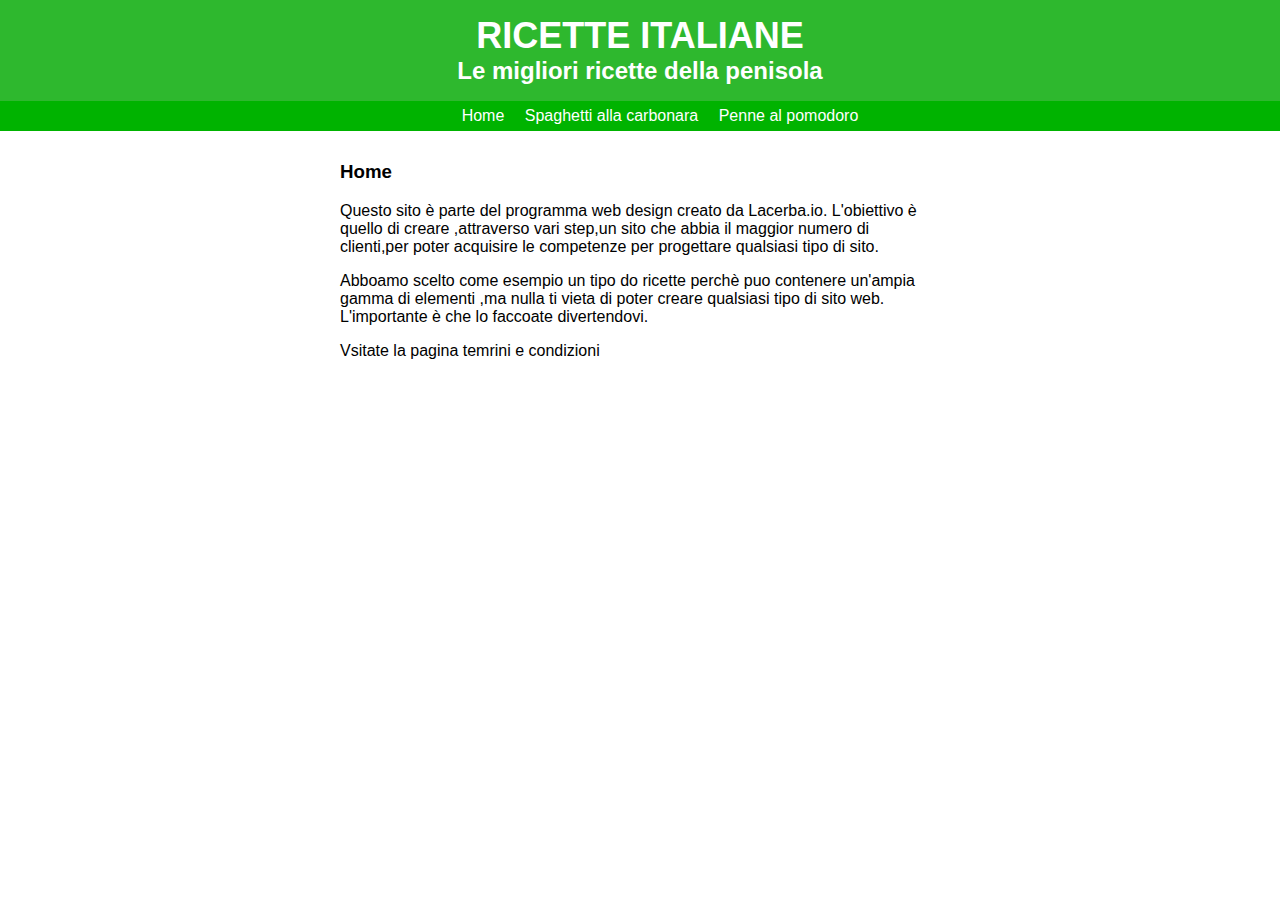
==== index.html @ dd98ce7e "Add files via upload" ====
<!DOCTYPE html>
<html>
<head>
  <meta charset="utf-8">
  <meta name="viewport" content="width=device-width, initial-scale=1">
  <title>Primo sito</title>
  <link rel="stylesheet" type="text/css" href="style/main.css">
</head>
<body>
  <div id="header">
    <a href="index.html" id="head">
  <h1>Ricette italiane</h1>
  <h2>Le migliori ricette della penisola</h2>
  </a> 
  <ul id="nav">
   <li><a href="index.html">Home</a></li>
    <li><a href="carbonara.html">Spaghetti alla carbonara</a></li>
    <li><a href="pomodoro.html">Penne al pomodoro</a></li> 
  </ul>
  </div> 
  <div id="content">
  <h3>Home</h3>
  <p>Questo sito è parte del programma web design creato da Lacerba.io.
  L'obiettivo è quello di creare ,attraverso vari step,un sito che abbia il maggior numero di clienti,per poter acquisire le competenze per progettare qualsiasi tipo di sito.</p>

  <p>Abboamo scelto come esempio un tipo do ricette perchè puo contenere un'ampia gamma di elementi ,ma nulla ti vieta di poter creare qualsiasi tipo di sito web.
  L'importante è che lo faccoate divertendovi.</p>


  <p>Vsitate la pagina <a href="term.html">temrini e condizioni</a></p>

  </div>
</body>
</html>
---- style/main.css ----
/******************GENERAL*****************/

body{
	font-family: corbel,Arial,sans-serif;
	margin: 0;


}

h1{
	font-size: 36PX;

	

}


a{
	text-decoration: none;
	color:#000000
}



/******************HEADER*****************/
#header{
	background-color: #2eb82e;


}


h1{
	font-size: 36PX;
	margin: 0;
	text-align: center;
	padding: 15px 0 0 0;
	text-decoration: none;
	color: #ffffff;
	text-transform: uppercase;

}
H2{
	text-align: center;
	margin: 0;
	color: #ffff;
}

#nav{
	background-color: #00b300;
	text-align: center;
	list-style-type: none;

}

#nav li{
	display: inline-block;
	padding: 6px 8px 6px 8px;

}
#nav li a{
	color:  #ffffff;
}
#nav li:hover{
     background-color: #00ff00;
}

/******************CONTENT*****************/


#content{
	width: 600px;
	margin: 30px auto;

}
#content h4{
	border-bottom: #00ff00 solid 3px;

}
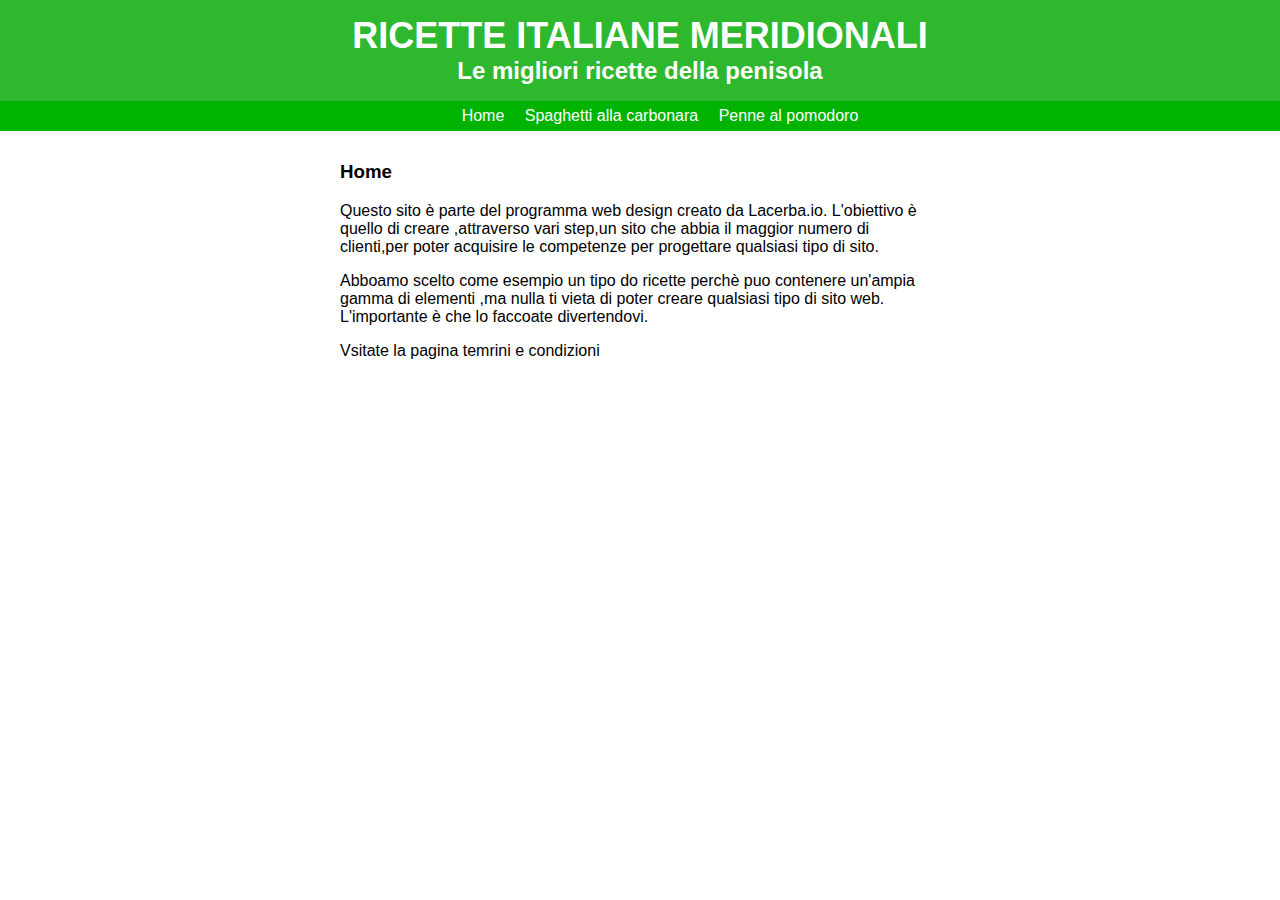
==== commit baed3baa: "Update index.html" ====
--- a/index.html
+++ b/index.html
@@ -9,7 +9,7 @@
 <body>
   <div id="header">
     <a href="index.html" id="head">
-  <h1>Ricette italiane</h1>
+  <h1>Ricette italiane Meridionali</h1>
   <h2>Le migliori ricette della penisola</h2>
   </a> 
   <ul id="nav">
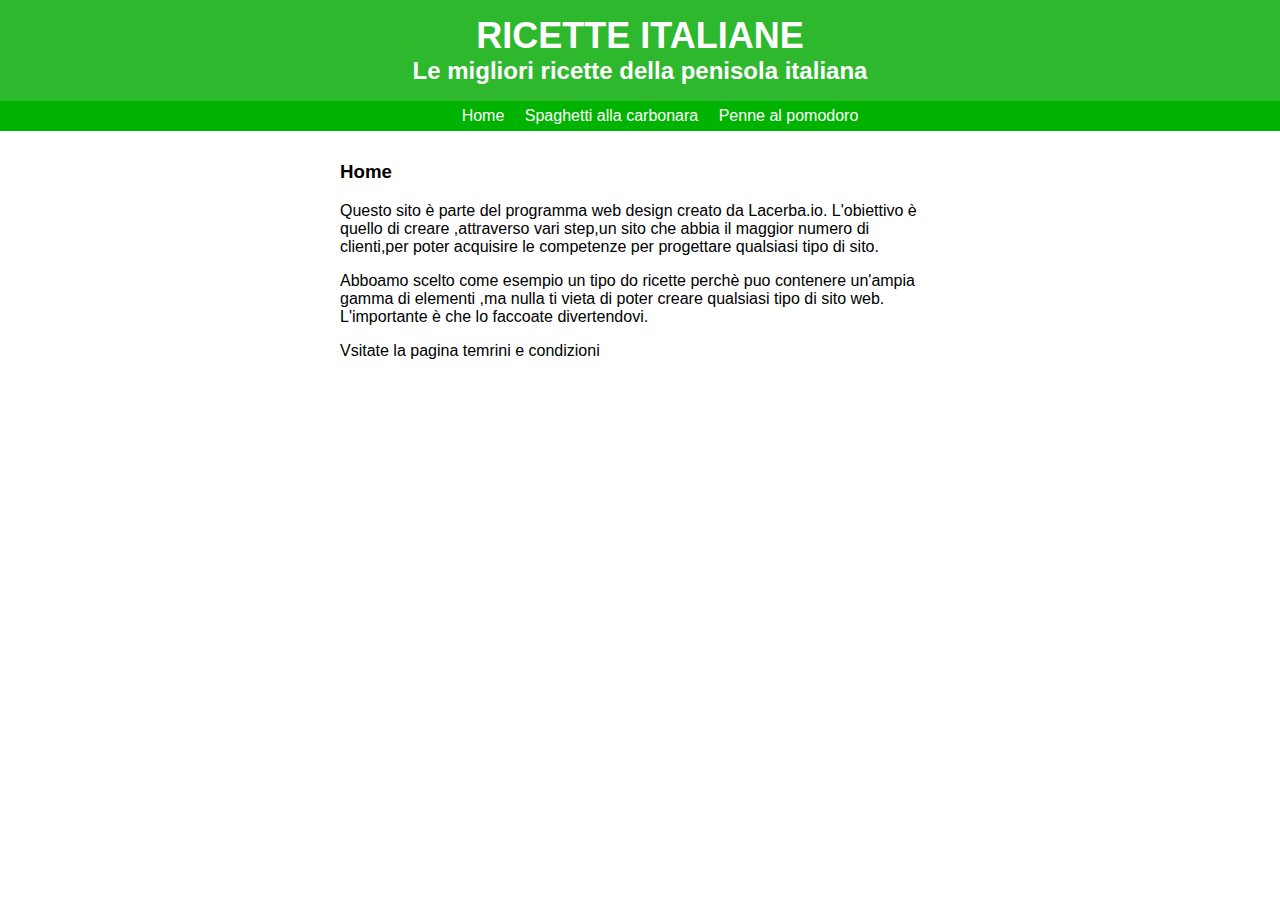
==== commit bcfa5dab: "Update index.html" ====
--- a/index.html
+++ b/index.html
@@ -9,8 +9,8 @@
 <body>
   <div id="header">
     <a href="index.html" id="head">
-  <h1>Ricette italiane Meridionali</h1>
-  <h2>Le migliori ricette della penisola</h2>
+  <h1>Ricette italiane </h1>
+  <h2>Le migliori ricette della penisola italiana</h2>
   </a> 
   <ul id="nav">
    <li><a href="index.html">Home</a></li>
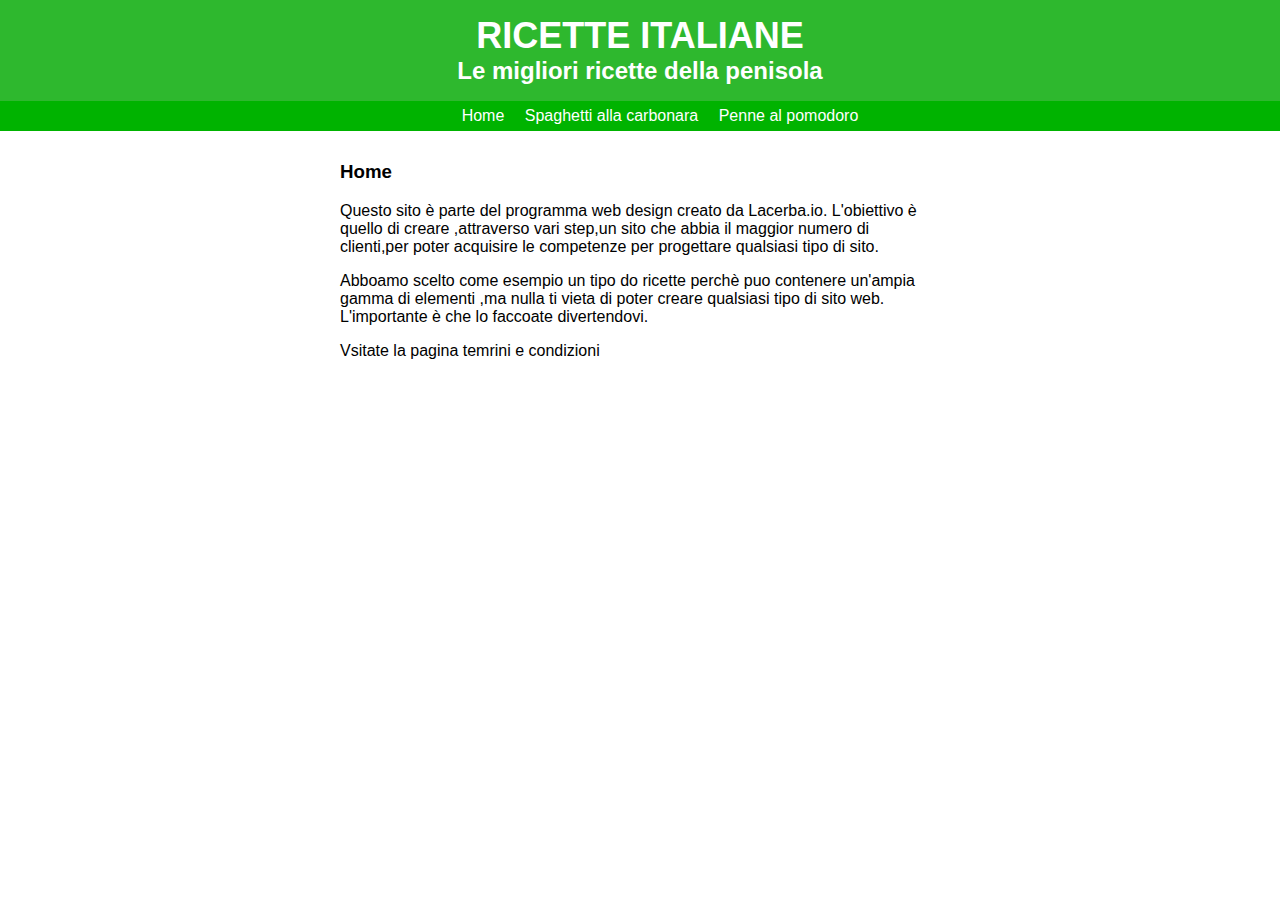
==== commit feb2e5f8: "Update index.html" ====
--- a/index.html
+++ b/index.html
@@ -10,7 +10,7 @@
   <div id="header">
     <a href="index.html" id="head">
   <h1>Ricette italiane </h1>
-  <h2>Le migliori ricette della penisola italiana</h2>
+  <h2>Le migliori ricette della penisola </h2>
   </a> 
   <ul id="nav">
    <li><a href="index.html">Home</a></li>
